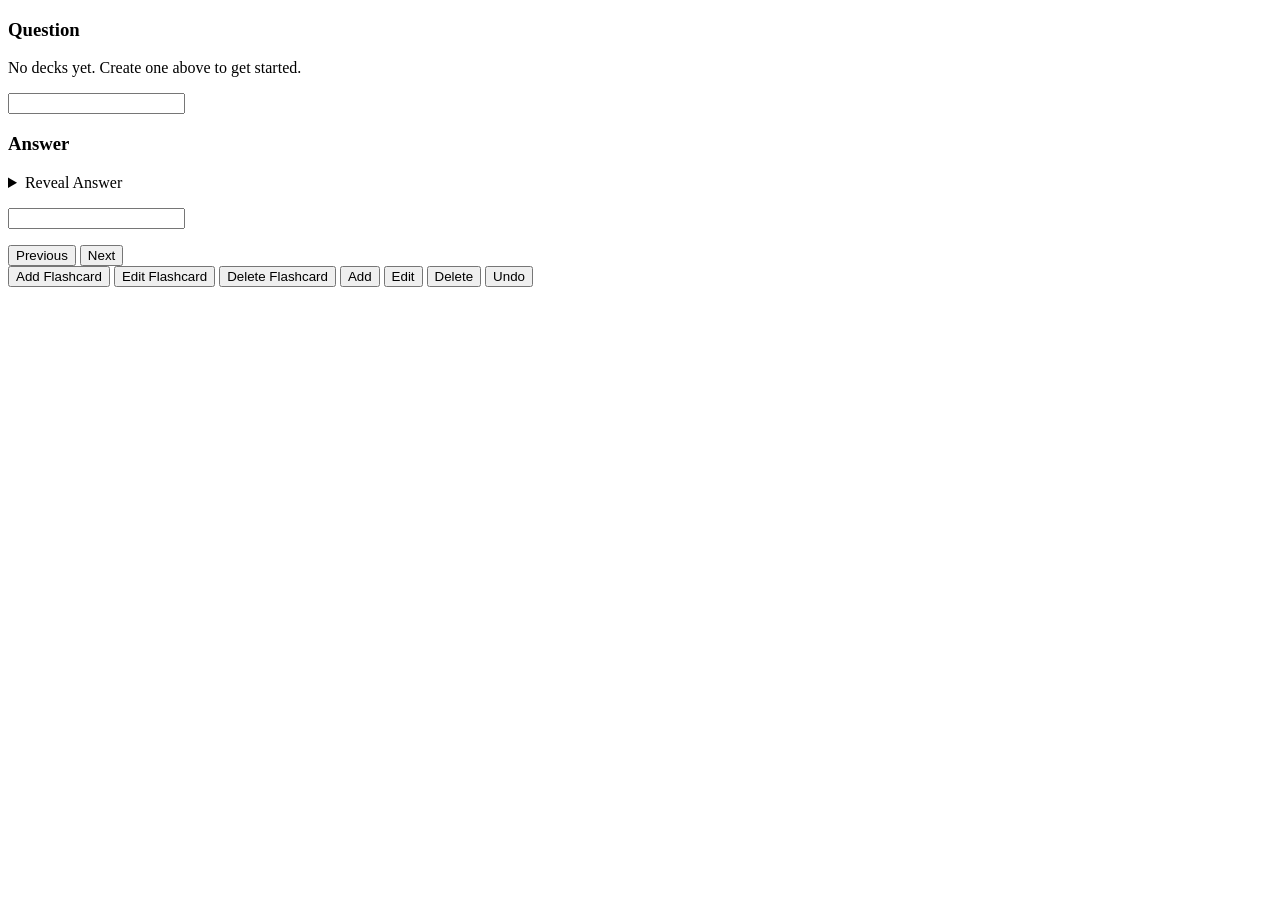
==== src/main/resources/templates/fragments/study.html @ 1cd6b70c "HTMX rewrite: server-rendered fragments instead of a JSON API + client JS Replaces the JSON REST API" ====
<!DOCTYPE html>
<html xmlns:th="http://www.thymeleaf.org">
<body>
<div th:fragment="study" id="study" hx-target="#study" hx-swap="outerHTML" hx-include="#studyForm">
    <form id="studyForm">
        <input type="hidden" name="deckId" th:value="${deckId}">
        <input type="hidden" name="order" th:value="${order}">
        <input type="hidden" name="queue" th:value="${queueParam}">
        <input type="hidden" name="index" th:value="${index}">

        <section class="flashcard">
            <h3>Question</h3>
            <p th:if="${hasDeck and mode != 'add' and mode != 'edit'}"
               th:text="${currentFlashcard != null ? currentFlashcard.question : 'No flashcards. Add one below.'}"></p>
            <p th:unless="${hasDeck}">No decks yet. Create one above to get started.</p>
            <input th:if="${hasDeck and (mode == 'add' or mode == 'edit')}" type="text" name="question" th:value="${formQuestion}">
            <p class="field-error" th:if="${errors != null and errors.question != null}" th:text="${errors.question}"></p>

            <h3>Answer</h3>
            <details th:if="${hasDeck and mode == 'view' and currentFlashcard != null}">
                <summary>Reveal Answer</summary>
                <p th:text="${currentFlashcard.answer}"></p>
                <div class="reviewbuttoncontainer">
                    <button type="button" id="unknownButton"
                            th:attr="hx-post=@{/flashcards/{id}/review(id=${currentFlashcard.id})}"
                            hx-vals="{&quot;status&quot;:&quot;UNKNOWN&quot;}">Still Learning</button>
                    <button type="button" id="knownButton"
                            th:attr="hx-post=@{/flashcards/{id}/review(id=${currentFlashcard.id})}"
                            hx-vals="{&quot;status&quot;:&quot;KNOWN&quot;}">I Knew It</button>
                </div>
            </details>
            <p th:if="${hasDeck and mode == 'view' and currentFlashcard == null}"></p>
            <input th:if="${hasDeck and (mode == 'add' or mode == 'edit')}" type="text" name="answer" th:value="${formAnswer}">
            <p class="field-error" th:if="${errors != null and errors.answer != null}" th:text="${errors.answer}"></p>
        </section>

        <p class="progress" th:if="${hasDeck and !flashcards.isEmpty()}"
           th:text="'Card ' + (${index} + 1) + ' of ' + ${flashcards.size()} + ' · ' + ${knownCount} + ' known'"></p>

        <div class="navbuttoncontainer" th:if="${hasDeck and mode == 'view'}">
            <button type="button" id="prevButton" th:disabled="${index <= 0}" hx-get="/flashcards/study/previous">Previous</button>
            <button type="button" id="nextButton" th:disabled="${flashcards.isEmpty() or index >= flashcards.size() - 1}" hx-get="/flashcards/study/next">Next</button>
        </div>

        <div class="buttoncontainer" th:if="${hasDeck}">
            <button type="button" id="addFlashcard" th:if="${mode == 'view'}"
                    hx-get="/flashcards/study/mode" hx-vals="{&quot;mode&quot;:&quot;add&quot;}">Add Flashcard</button>
            <button type="button" id="editFlashcard" th:if="${mode == 'view' and currentFlashcard != null}"
                    hx-get="/flashcards/study/mode" hx-vals="{&quot;mode&quot;:&quot;edit&quot;}">Edit Flashcard</button>
            <button type="button" id="deleteFlashcard" th:if="${mode == 'view' and currentFlashcard != null}"
                    hx-get="/flashcards/study/mode" hx-vals="{&quot;mode&quot;:&quot;delete&quot;}">Delete Flashcard</button>

            <button type="button" id="add" th:if="${mode == 'add'}" hx-post="/flashcards/study/create">Add</button>
            <button type="button" id="edit" th:if="${mode == 'edit'}"
                    th:attr="hx-post=@{/flashcards/{id}/edit(id=${currentFlashcard.id})}">Edit</button>
            <button type="button" id="delete" th:if="${mode == 'delete'}"
                    th:attr="hx-delete=@{/flashcards/{id}(id=${currentFlashcard.id})}">Delete</button>
            <button type="button" id="undo" th:if="${mode != 'view'}"
                    hx-get="/flashcards/study/mode" hx-vals="{&quot;mode&quot;:&quot;view&quot;}">Undo</button>
        </div>
    </form>
</div>
</body>
</html>
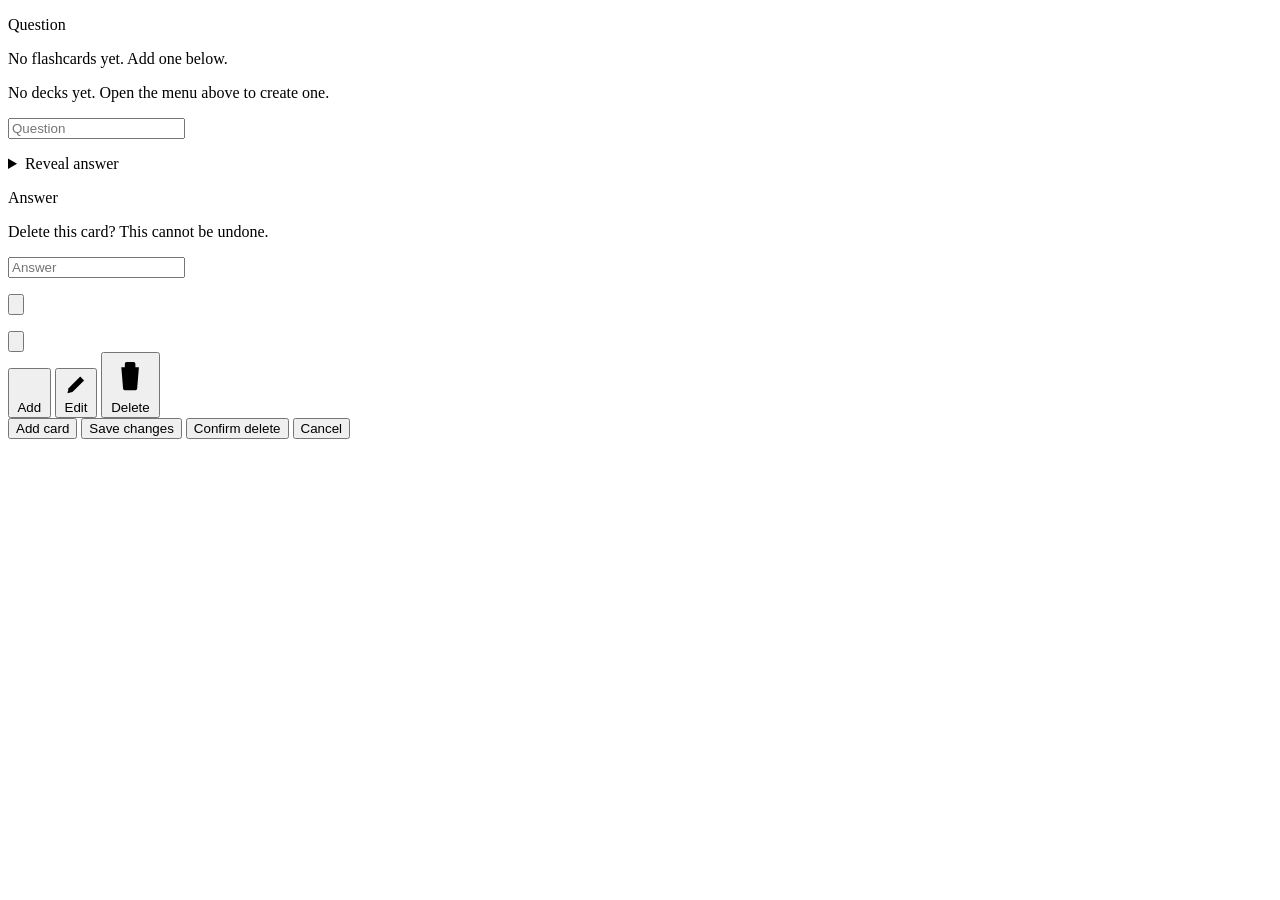
==== commit edb6ca9f: "Frontend redesign: search/filter UI, import/export, distraction-free layout Adding search and import" ====
--- a/src/main/resources/templates/fragments/study.html
+++ b/src/main/resources/templates/fragments/study.html
@@ -1,62 +1,95 @@
 <!DOCTYPE html>
 <html xmlns:th="http://www.thymeleaf.org">
 <body>
-<div th:fragment="study" id="study" hx-target="#study" hx-swap="outerHTML" hx-include="#studyForm">
-    <form id="studyForm">
+<div th:fragment="study" id="study" class="contents" hx-target="#study" hx-swap="outerHTML" hx-include="#studyForm">
+    <form id="studyForm" class="contents">
         <input type="hidden" name="deckId" th:value="${deckId}">
         <input type="hidden" name="order" th:value="${order}">
+        <input type="hidden" name="search" th:value="${search}">
         <input type="hidden" name="queue" th:value="${queueParam}">
         <input type="hidden" name="index" th:value="${index}">
 
-        <section class="flashcard">
-            <h3>Question</h3>
-            <p th:if="${hasDeck and mode != 'add' and mode != 'edit'}"
-               th:text="${currentFlashcard != null ? currentFlashcard.question : 'No flashcards. Add one below.'}"></p>
-            <p th:unless="${hasDeck}">No decks yet. Create one above to get started.</p>
-            <input th:if="${hasDeck and (mode == 'add' or mode == 'edit')}" type="text" name="question" th:value="${formQuestion}">
-            <p class="field-error" th:if="${errors != null and errors.question != null}" th:text="${errors.question}"></p>
+        <section class="card w-full">
+            <p class="eyebrow">Question</p>
 
-            <h3>Answer</h3>
-            <details th:if="${hasDeck and mode == 'view' and currentFlashcard != null}">
-                <summary>Reveal Answer</summary>
-                <p th:text="${currentFlashcard.answer}"></p>
-                <div class="reviewbuttoncontainer">
-                    <button type="button" id="unknownButton"
-                            th:attr="hx-post=@{/flashcards/{id}/review(id=${currentFlashcard.id})}"
-                            hx-vals="{&quot;status&quot;:&quot;UNKNOWN&quot;}">Still Learning</button>
-                    <button type="button" id="knownButton"
-                            th:attr="hx-post=@{/flashcards/{id}/review(id=${currentFlashcard.id})}"
-                            hx-vals="{&quot;status&quot;:&quot;KNOWN&quot;}">I Knew It</button>
-                </div>
-            </details>
-            <p th:if="${hasDeck and mode == 'view' and currentFlashcard == null}"></p>
-            <input th:if="${hasDeck and (mode == 'add' or mode == 'edit')}" type="text" name="answer" th:value="${formAnswer}">
-            <p class="field-error" th:if="${errors != null and errors.answer != null}" th:text="${errors.answer}"></p>
+            <p class="question-text" th:if="${hasDeck and mode != 'add' and mode != 'edit' and currentFlashcard != null}"
+               th:text="${currentFlashcard.question}"></p>
+            <p class="question-text text-muted" th:if="${hasDeck and mode == 'view' and currentFlashcard == null and (search == null or search.isBlank())}">
+                No flashcards yet. Add one below.</p>
+            <p class="question-text text-muted" th:if="${hasDeck and mode == 'view' and currentFlashcard == null and search != null and !search.isBlank()}"
+               th:text="'No cards match &quot;' + ${search} + '&quot;.'"></p>
+            <p class="question-text text-muted" th:unless="${hasDeck}">No decks yet. Open the menu above to create one.</p>
+
+            <input th:if="${hasDeck and (mode == 'add' or mode == 'edit')}" type="text" name="question" th:value="${formQuestion}"
+                   placeholder="Question" class="field-input mb-1 w-full text-lg">
+            <p class="mb-1 text-sm text-danger" th:if="${errors != null and errors.question != null}" th:text="${errors.question}"></p>
+
+            <div th:if="${hasDeck and mode == 'view' and currentFlashcard != null}">
+                <details class="reveal">
+                    <summary class="btn btn-primary btn-lg mt-4">Reveal answer</summary>
+                    <p class="eyebrow mt-4">Answer</p>
+                    <p class="answer-text" th:text="${currentFlashcard.answer}"></p>
+                    <div class="review-actions">
+                        <button type="button" id="unknownButton" class="btn btn-danger"
+                                th:attr="hx-post=@{/flashcards/{id}/review(id=${currentFlashcard.id})}"
+                                hx-vals="{&quot;status&quot;:&quot;UNKNOWN&quot;}">Still learning</button>
+                        <button type="button" id="knownButton" class="btn btn-success"
+                                th:attr="hx-post=@{/flashcards/{id}/review(id=${currentFlashcard.id})}"
+                                hx-vals="{&quot;status&quot;:&quot;KNOWN&quot;}">I knew it</button>
+                    </div>
+                </details>
+            </div>
+
+            <div th:if="${hasDeck and mode == 'delete'}" class="mt-4">
+                <p class="eyebrow">Answer</p>
+                <p class="answer-text" th:text="${currentFlashcard.answer}"></p>
+                <p class="mt-4 text-sm text-danger">Delete this card? This cannot be undone.</p>
+            </div>
+
+            <input th:if="${hasDeck and (mode == 'add' or mode == 'edit')}" type="text" name="answer" th:value="${formAnswer}"
+                   placeholder="Answer" class="field-input w-full text-lg">
+            <p class="mt-1 text-sm text-danger" th:if="${errors != null and errors.answer != null}" th:text="${errors.answer}"></p>
         </section>
 
-        <p class="progress" th:if="${hasDeck and !flashcards.isEmpty()}"
-           th:text="'Card ' + (${index} + 1) + ' of ' + ${flashcards.size()} + ' · ' + ${knownCount} + ' known'"></p>
-
-        <div class="navbuttoncontainer" th:if="${hasDeck and mode == 'view'}">
-            <button type="button" id="prevButton" th:disabled="${index <= 0}" hx-get="/flashcards/study/previous">Previous</button>
-            <button type="button" id="nextButton" th:disabled="${flashcards.isEmpty() or index >= flashcards.size() - 1}" hx-get="/flashcards/study/next">Next</button>
+        <div class="nav-row" th:if="${hasDeck and mode == 'view'}">
+            <button type="button" id="prevButton" class="icon-btn" aria-label="Previous card"
+                    th:disabled="${index <= 0}" hx-get="/flashcards/study/previous">
+                <svg class="icon h-5 w-5" viewBox="0 0 24 24"><path d="M14 6l-6 6 6 6"></path></svg>
+            </button>
+            <p class="progress-text" th:if="${!flashcards.isEmpty()}"
+               th:text="'Card ' + (${index} + 1) + ' of ' + ${flashcards.size()} + ' · ' + ${knownCount} + ' known'"></p>
+            <button type="button" id="nextButton" class="icon-btn" aria-label="Next card"
+                    th:disabled="${flashcards.isEmpty() or index >= flashcards.size() - 1}" hx-get="/flashcards/study/next">
+                <svg class="icon h-5 w-5" viewBox="0 0 24 24"><path d="M10 6l6 6-6 6"></path></svg>
+            </button>
         </div>
 
-        <div class="buttoncontainer" th:if="${hasDeck}">
-            <button type="button" id="addFlashcard" th:if="${mode == 'view'}"
-                    hx-get="/flashcards/study/mode" hx-vals="{&quot;mode&quot;:&quot;add&quot;}">Add Flashcard</button>
-            <button type="button" id="editFlashcard" th:if="${mode == 'view' and currentFlashcard != null}"
-                    hx-get="/flashcards/study/mode" hx-vals="{&quot;mode&quot;:&quot;edit&quot;}">Edit Flashcard</button>
-            <button type="button" id="deleteFlashcard" th:if="${mode == 'view' and currentFlashcard != null}"
-                    hx-get="/flashcards/study/mode" hx-vals="{&quot;mode&quot;:&quot;delete&quot;}">Delete Flashcard</button>
+        <div class="card-actions" th:if="${hasDeck and mode == 'view'}">
+            <button type="button" id="addFlashcard" class="icon-text-btn"
+                    hx-get="/flashcards/study/mode" hx-vals="{&quot;mode&quot;:&quot;add&quot;}">
+                <svg class="icon h-4 w-4" viewBox="0 0 24 24"><path d="M12 5v14M5 12h14"></path></svg>
+                Add
+            </button>
+            <button type="button" id="editFlashcard" class="icon-text-btn" th:if="${currentFlashcard != null}"
+                    hx-get="/flashcards/study/mode" hx-vals="{&quot;mode&quot;:&quot;edit&quot;}">
+                <svg class="icon h-4 w-4" viewBox="0 0 24 24"><path d="M4 20l1-4.5L15.5 5 19 8.5 8.5 19 4 20z"></path><path d="M13.5 6.5l4 4"></path></svg>
+                Edit
+            </button>
+            <button type="button" id="deleteFlashcard" class="icon-text-btn text-danger" th:if="${currentFlashcard != null}"
+                    hx-get="/flashcards/study/mode" hx-vals="{&quot;mode&quot;:&quot;delete&quot;}">
+                <svg class="icon h-4 w-4" viewBox="0 0 24 24"><path d="M5 7h14M9 7V5a1 1 0 011-1h4a1 1 0 011 1v2M7 7l1 12a1 1 0 001 1h6a1 1 0 001-1l1-12"></path></svg>
+                Delete
+            </button>
+        </div>
 
-            <button type="button" id="add" th:if="${mode == 'add'}" hx-post="/flashcards/study/create">Add</button>
-            <button type="button" id="edit" th:if="${mode == 'edit'}"
-                    th:attr="hx-post=@{/flashcards/{id}/edit(id=${currentFlashcard.id})}">Edit</button>
-            <button type="button" id="delete" th:if="${mode == 'delete'}"
-                    th:attr="hx-delete=@{/flashcards/{id}(id=${currentFlashcard.id})}">Delete</button>
-            <button type="button" id="undo" th:if="${mode != 'view'}"
-                    hx-get="/flashcards/study/mode" hx-vals="{&quot;mode&quot;:&quot;view&quot;}">Undo</button>
+        <div class="card-actions" th:if="${mode != 'view'}">
+            <button type="button" id="add" class="btn btn-primary" th:if="${mode == 'add'}" hx-post="/flashcards/study/create">Add card</button>
+            <button type="button" id="edit" class="btn btn-primary" th:if="${mode == 'edit'}"
+                    th:attr="hx-post=@{/flashcards/{id}/edit(id=${currentFlashcard.id})}">Save changes</button>
+            <button type="button" id="delete" class="btn btn-danger" th:if="${mode == 'delete'}"
+                    th:attr="hx-delete=@{/flashcards/{id}(id=${currentFlashcard.id})}">Confirm delete</button>
+            <button type="button" id="undo" class="btn"
+                    hx-get="/flashcards/study/mode" hx-vals="{&quot;mode&quot;:&quot;view&quot;}">Cancel</button>
         </div>
     </form>
 </div>
